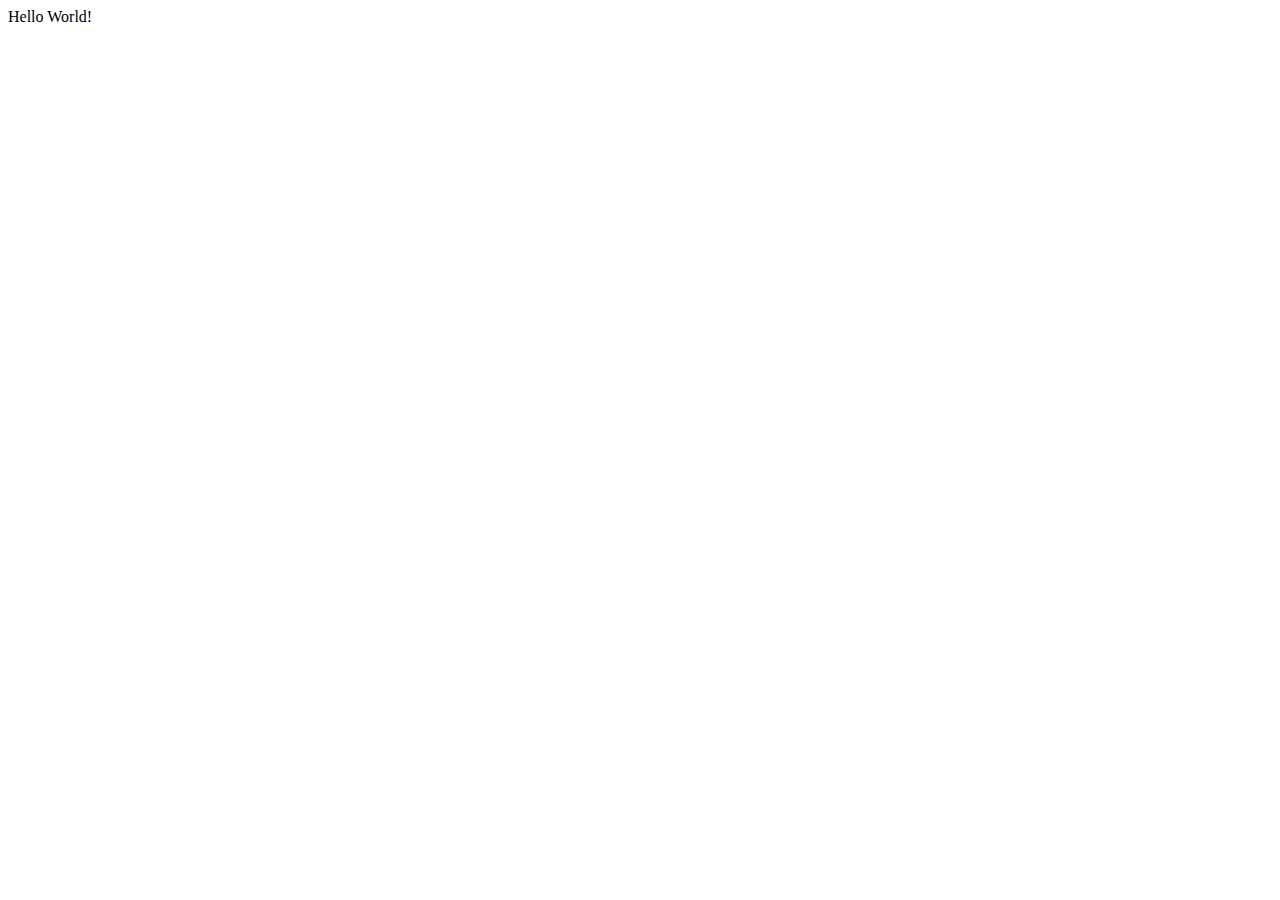
==== html/index.html @ 1fe86121 "added js file" ====
<!DOCTYPE html>
<html lang="en">
<head>
    <meta charset="UTF-8">
    <meta http-equiv="X-UA-Compatible" content="IE=edge">
    <meta name="viewport" content="width=device-width, initial-scale=1.0">
    <title>Document</title>
</head>
<body>
    <script>
        var greet = "Hello World!"
        document.write (greet)
    </script>
</body>
</html>
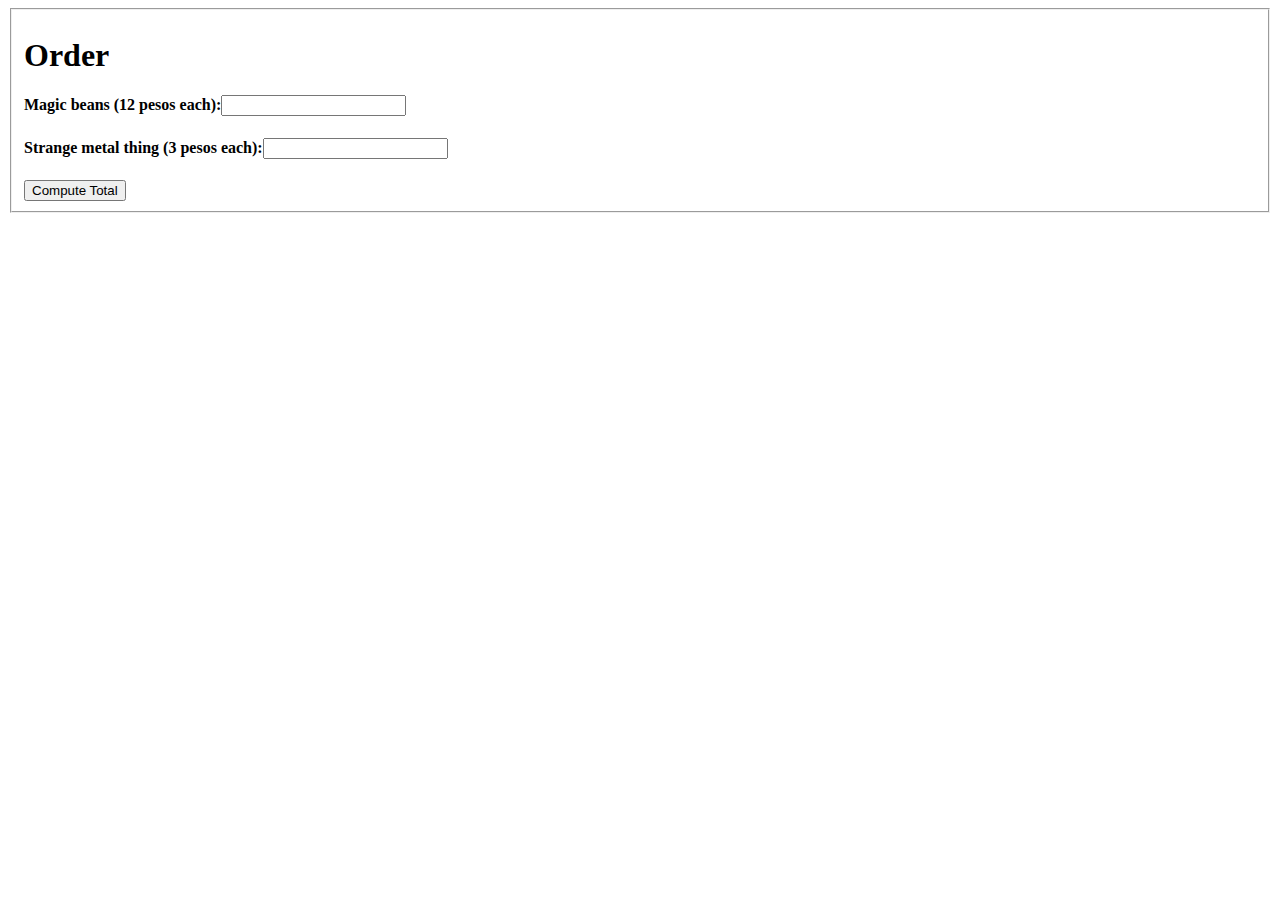
==== commit f309fbff: "added files" ====
--- a/html/index.html
+++ b/html/index.html
@@ -4,12 +4,22 @@
     <meta charset="UTF-8">
     <meta http-equiv="X-UA-Compatible" content="IE=edge">
     <meta name="viewport" content="width=device-width, initial-scale=1.0">
-    <title>Document</title>
+    <title>learning javascript</title>
+    <link rel="stylesheet" href="css/index.css">
+    <link rel="stylesheet" href="css/style.css">
+    <script src="/js/index.js"></script>
 </head>
 <body>
-    <script>
-        var greet = "Hello World!"
-        document.write (greet)
-    </script>
+    <form action="">
+    <fieldset>
+        <h1><strong>Order</strong></h1>
+        <h4>Magic beans (12 pesos each):<input id="magic" type="text"></h4>
+        <h4>Strange metal thing (3 pesos each):<input id="metal" type="text"></h4>
+        <input type="button" value="Compute Total" onclick=" displayedprice()">
+        
+
+    </fieldset>
+</form>
 </body>
+
 </html>